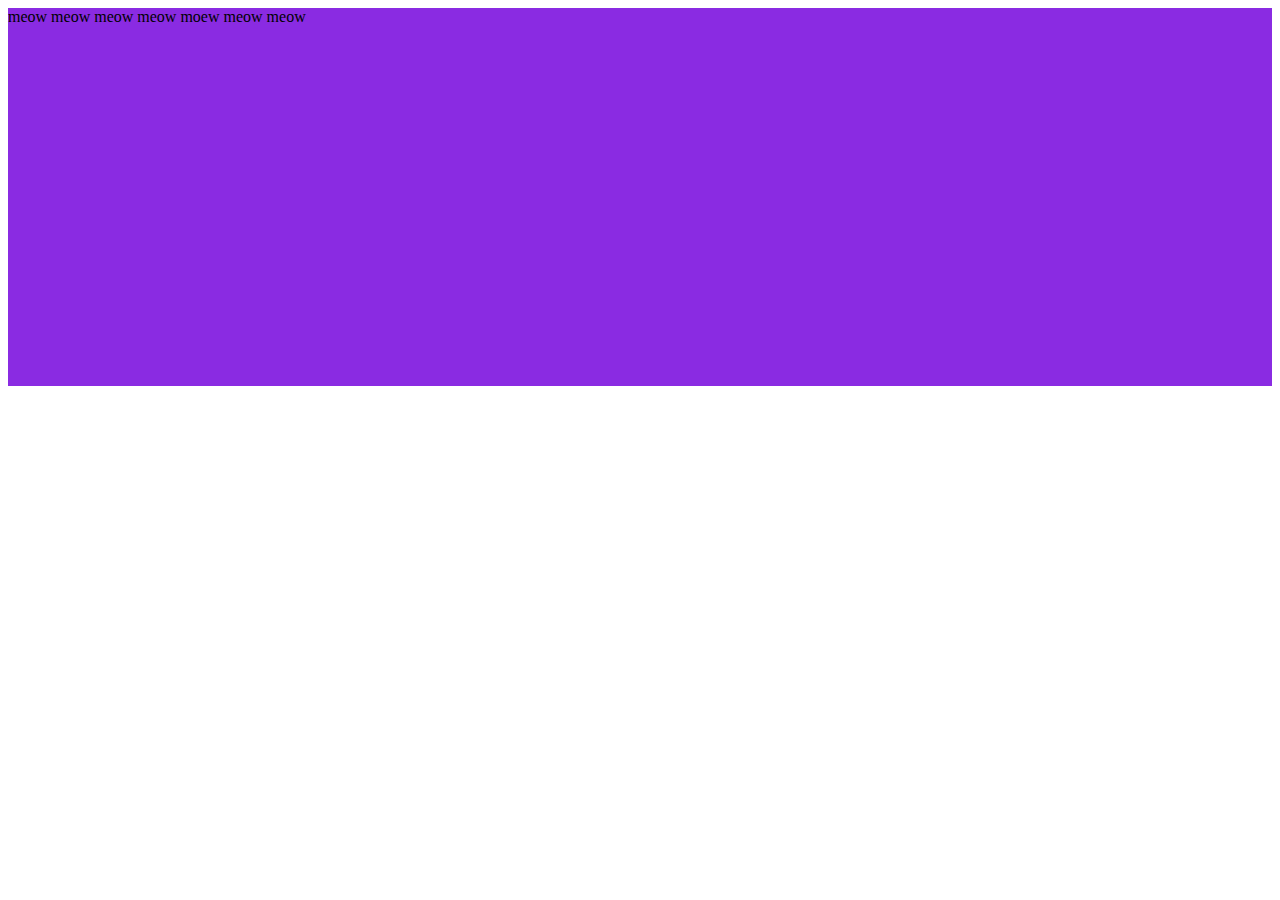
==== css-sectors.html @ 9fb5751c "delete old css files and add css learning tool" ====
<!DOCTYPE html>
<html lang="en">
<head>
    <meta charset="UTF-8">
    <meta http-equiv="X-UA-Compatible" content="IE=edge">
    <meta name="viewport" content="width=device-width, initial-scale=1.0">
    <title>Document</title>
    <style>
        div{
            background-color: blueviolet;
            height:10cm
    
        }
    </style>
    <link rel="stylesheet" href="styles.css"
    ">
</head>
<body>
    <div>
        meow meow meow meow moew meow meow 
    </div>
</body>
</html>
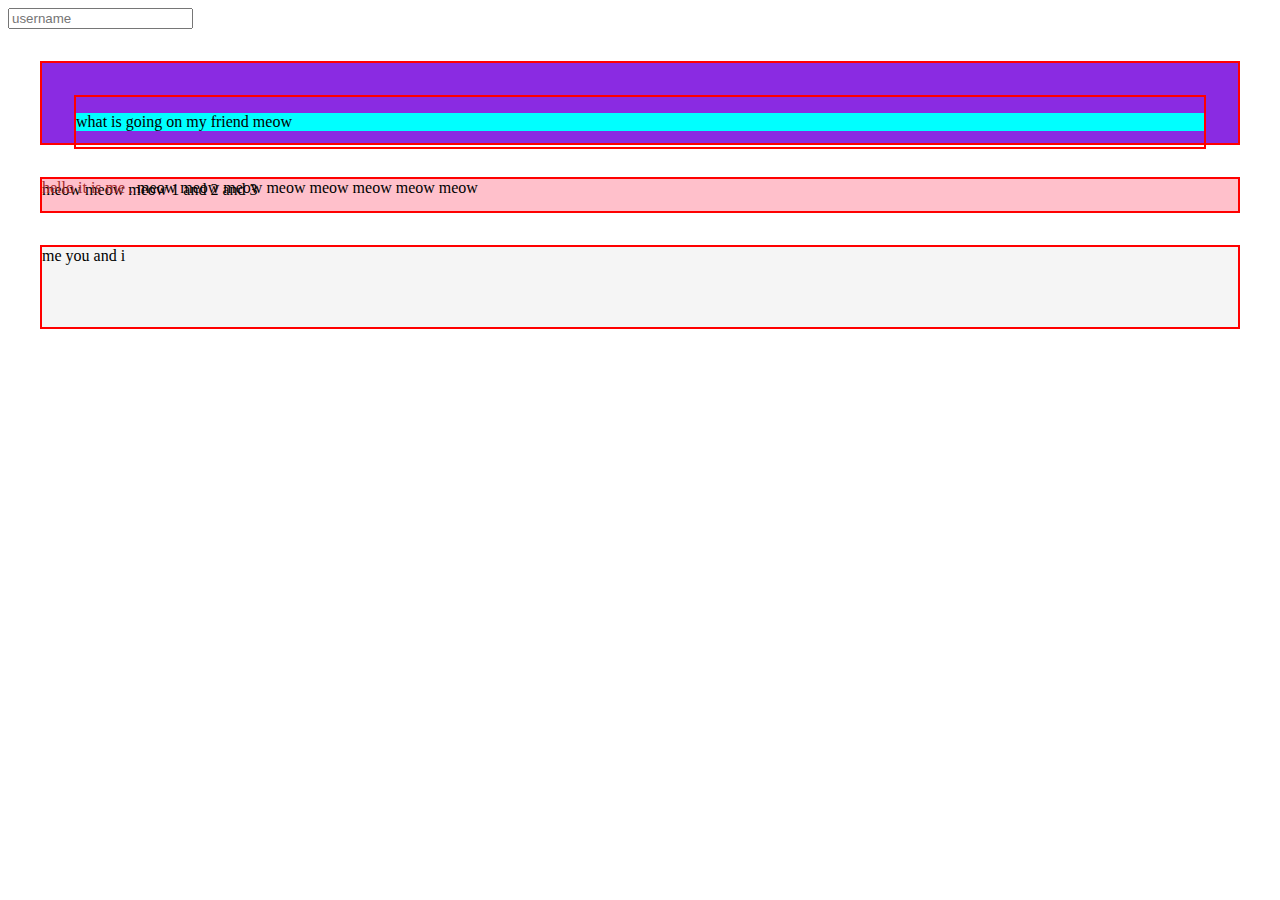
==== commit 7a939d89: "add boarders. n back ground and others" ====
--- a/css-sectors.html
+++ b/css-sectors.html
@@ -8,16 +8,61 @@
     <style>
         div{
             background-color: blueviolet;
-            height:10cm
+            height:5em;
+            border: 1px solid black;
     
         }
+        .second-para{
+            background-color: pink;
+            height:2em
+
+        }
+
+        #highlight {
+            color:brown;
+        }
+        
+        .third-para{
+            background-color:whitesmoke;
+            height:5em;
+        }
+        input[typle="text"]:focus{
+            background-color: greenyellow;
+            outline: 2em;
+        }
+        section > p{
+            background-color: aqua;
+        }
+        div,section{
+            border: 2px solid red;
+            margin: 2em;
+        }
     </style>
-    <link rel="stylesheet" href="styles.css"
-    ">
+    <link rel="stylesheet" href="css/styles.css">
 </head>
+
 <body>
+    <input type="text" placeholder="username">
+    
     <div>
-        meow meow meow meow moew meow meow 
+        <section>
+            <p>what is going on my friend meow</p>
+
+        </section>
+
+        meow meow meow 1 and 2 and 3
+    </div>
+
+
+    <div class="second-para">
+        <span id="highlight">hello it is me .</span>
+        meow meow meow meow meow meow meow meow 
+
+    </div>
+
+    <div class="third-para">
+        me you and i
+
     </div>
 </body>
 </html>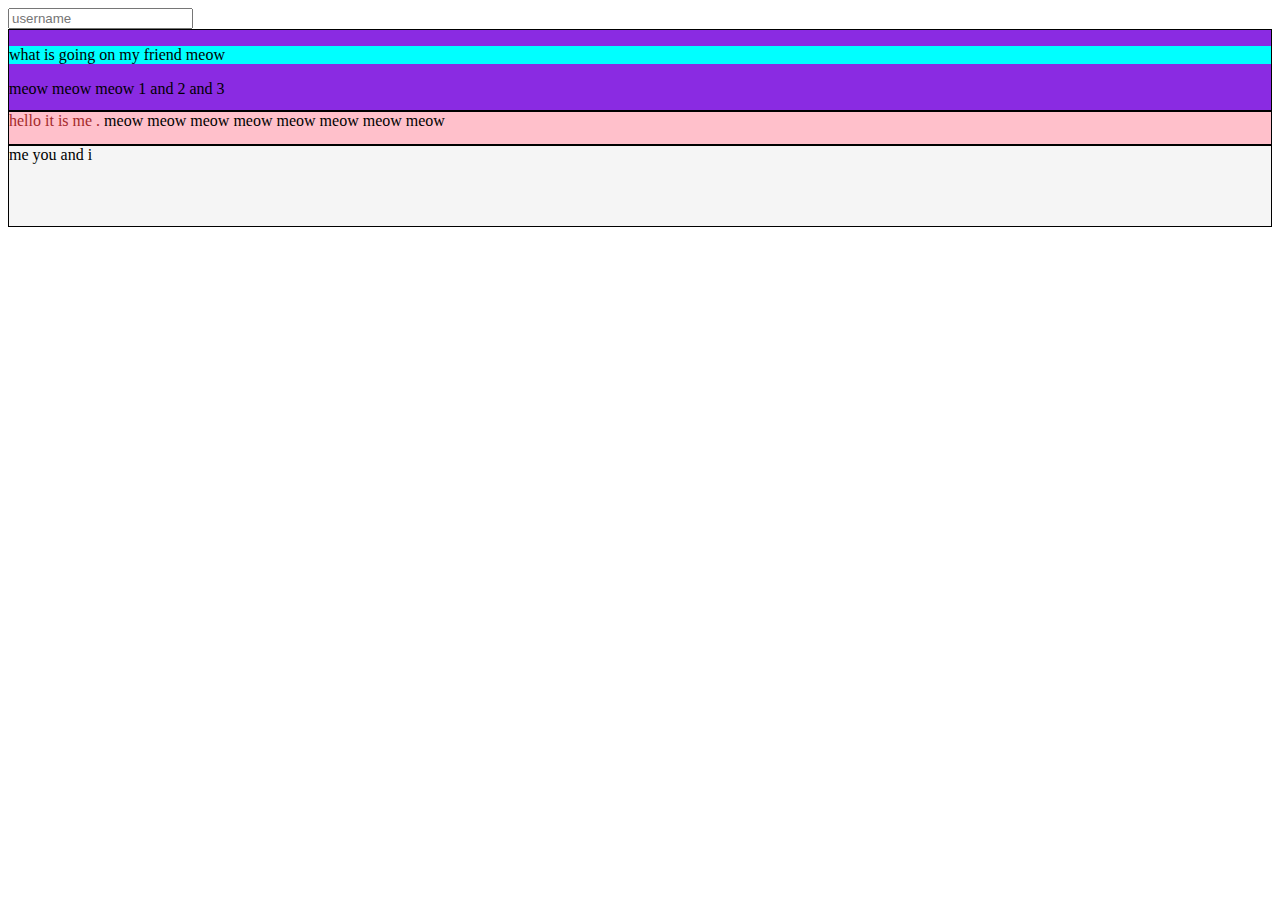
==== commit 56289e50: "delete stuff" ====
--- a/css-sectors.html
+++ b/css-sectors.html
@@ -6,6 +6,7 @@
     <meta name="viewport" content="width=device-width, initial-scale=1.0">
     <title>Document</title>
     <style>
+        
         div{
             background-color: blueviolet;
             height:5em;
@@ -32,11 +33,7 @@
         }
         section > p{
             background-color: aqua;
-        }
-        div,section{
-            border: 2px solid red;
-            margin: 2em;
-        }
+
     </style>
     <link rel="stylesheet" href="css/styles.css">
 </head>
